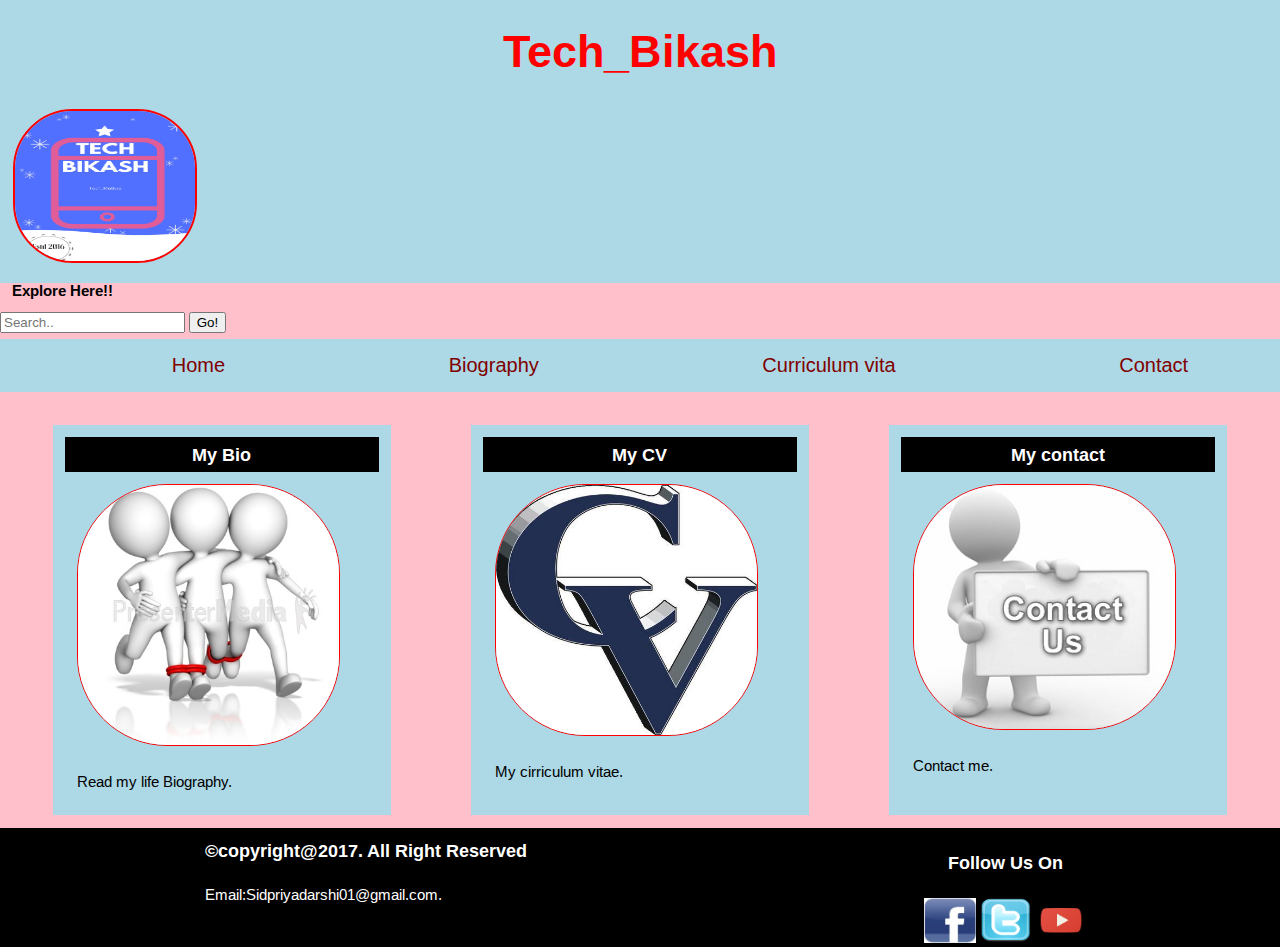
==== index.html @ e3cd0178 "footer article{" ====
<!--student Name : Bikash kumar Yadav-->
<!-- Student ID :  17425097-->

<!DOCTYPE html>
<html>
<head>

    <title>Tech_Bikash.Org</title>
      <link rel="stylesheet" type="text/css" href="css/web.css">
      <link href="https://fonts.googleapis.com/css?family=Arimo" rel="stylesheet">
      <link rel="icon" type="image/jpg" href="images\TEchBikash.jpg"/>


<header>
<h2>Tech_Bikash</h2>
  <div class="logo">

    <a href ="index.html"><img src="images\TEchBikash.jpg"style="width:180px; height:150px;">
   </a>
  </div>
</header>
    </head>
        <body>
              <form>
                  <h4>Explore Here!!</h4>
                    <input type="text" placeholder="Search.." "Search">
                    <input type="submit" value="Go!">
              </form>


<div class="menubar">

  <ul>
    <ul>
          <li><a href="index.html">Home</a>
    <ul>


      </ul>
      </li>
      </ul>

  <ul>
          <li><a href="bio.html">Biography</a>
<ul>

  </ul>
    </li>
      </ul>

<ul>
      <li><a href="cv.html">Curriculum vita</a>

<ul>

</ul>
  </ul>
    </li>

<ul>
      <li><a href="contact.html">Contact</a>
<ul>

    </ul>
      </li>
        </ul>
            </ul>

</div>
<div id="wrapper">



<section>
        <article class="article-class">
<h3>My Bio</h3>

            <p><a href="bio.html"><img src="images\bbioo.png"></p></a>
<p>Read my life Biography.
          </article>

<article class="article-class">

<h3>My CV</h3>
                  <p><a href="cv.html"><img src="images\cv_logo.jpg"</p></a>
        <p>My cirriculum vitae.</P>


</article>


      <article class="article-class">
<h3>My contact</h3>
    <p><a href="contact.html"><img src="images\contact us logo.jpg"></p></a>
      <p>Contact me.</P>

</article>
</section>



<footer>

  <article>
    <div class="copyright">
          <h3>©copyright@2017. All Right Reserved</h3>
          <p>Email:Sidpriyadarshi01@gmail.com.</p>
    </div>

      <div class="image">
          <h3><p>Follow Us On</p></h3>
            <a href="https://www.facebook.com/" target="_blank"><img src="images\fb.png"></a>
            <a href="https://www.twitter.com/" target="_blank"><img src="images\twitter.png"></a>
            <a href="https://www.Youtube.com/" target="_blank"><img src="images\youtube.png"></a>

          </div>
    </article>
  </footer>
</div>
</body>
</html>
---- css/web.css ----
/* student name : Bikash kumar Yadav */
/* student ID  : 17425097*/
body{
  margin: 0%;font-size: 15px;background: pink;font-family: cursive;

}
h1,h2,h3,h4,h5,h6,p{
  margin: 0; padding: 12px;
font-family: 'Arimo', sans-serif;


}

li{
  list-style: none;
}
a{
  text-decoration: none;
}

header{
  background:lightblue; text-align: center;padding: 1%;
  margin-bottom: -13px;color: red;font-size: 30px;
}
.logo{
  display: flex; flex-direction:row;

}
.logo img {
  border-radius: 60px;
  border: 2px solid red;
  width: 30%;
  height: 30%;
margin-top:10%;
}

.menubar{

  width: 100%;
  background: lightblue;
  font-size: 20px;
  margin-top: -14px;
}
.menubar ul{
    display: flex;
  flex-direction: row;
    justify-content: space-around;
    font-family: sans-serif;

}
.menubar ul li{
  background: lightblue;flex-grow: 1;
  padding: 15px;


}
.menubar ul li :hover{
  background: yellow; border-radius: 20px;
}
.menubar ul li:hover a {
  color: red;
}
.menubar ul li a{

  color: maroon;
}
.menubar ul li ul{
  display: none;position: absolute;width: 18%;
}

.menubar ul li:hover ul{
  display: block;margin: 1% 0 0 0;background: blue;
}
section{

  background: pink;padding: 1%;display: flex;flex-flow: row nowrap;
  justify-content:
  space-around;

}
section article{
  background: lightblue;width: 25%;padding: 1%;
}
section article h3{

  background: black;color: white;padding: 2% 3%;text-align: center;
}
select article p{
  margin-top: 1%;text-align: justify;
}

section article.article-image p{

  text-align:center;

}
section article.article-class  p img{

  border-radius: 90px;
  border: 1px solid red;
  width: 90%;
  height: 100%;

}
section .img{
  border-radius:
}
section article .video{
  border-right: 3px solid red;
}

footer {
  width: 100%;
  display: flex;
    flex-direction: row;

}


footer article .image img {
  width: 52px;
  height: 45px;
}


footer article{
  width: 100%;
  background: black;display: flex;flex-direction: row nowrap; justify-content: space-around;
  display: flex;flex-direction: row;color: white;
}

  @media screen and (max-width: 600px)
  {

    .menubar ul{
        display: flex;
      flex-direction: column;
        justify-content: space-around;
        font-family: sans-serif;

    }
    footer article{
      width: 100%;
      background: black;display: flex;flex-direction: row nowrap; justify-content: space-around;
      display: flex;flex-direction: row;color: white;
      flex-direction: column;
    }
    }

    }
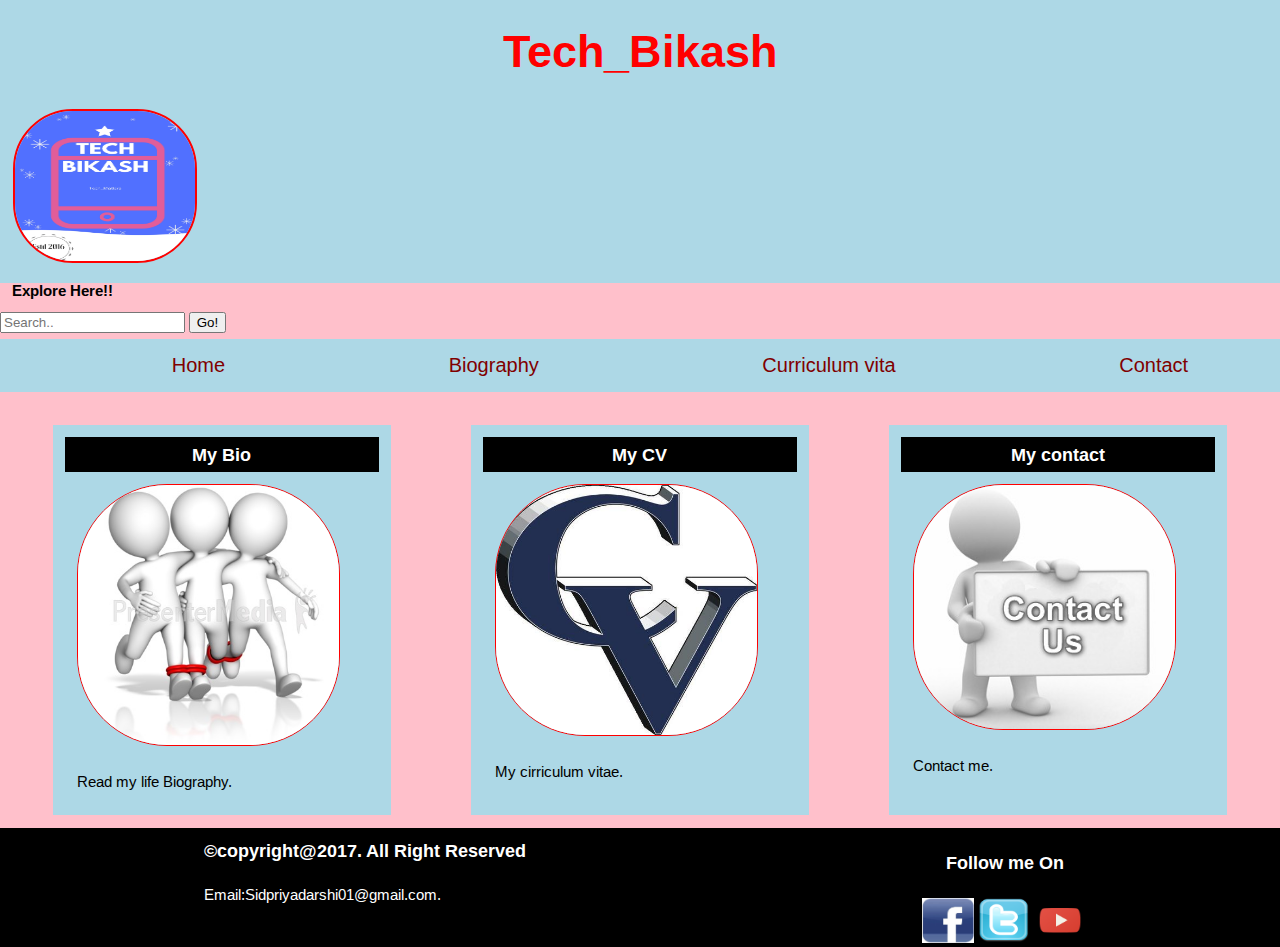
==== commit b6a4b18c: "Video has been deleted and contents of bio,contact,cv,index.htmls and report has been modified" ====
--- a/index.html
+++ b/index.html
@@ -2,32 +2,44 @@
 <!-- Student ID :  17425097-->
 
 <!DOCTYPE html>
-<html>
-<head>
 
-    <title>Tech_Bikash.Org</title>
+<html><!-- html tag starts from here-->
+  <!-- body parts starts from here which consist other section also -->
+  <body>
+<!-- header starts from here -->
+<header>
+
+  <head>
+  <meta charset="UTF-8">
+    <title>Tech_Bikash/Home</title>
+  </head>
       <link rel="stylesheet" type="text/css" href="css/web.css">
       <link href="https://fonts.googleapis.com/css?family=Arimo" rel="stylesheet">
       <link rel="icon" type="image/jpg" href="images\TEchBikash.jpg"/>
 
-
-<header>
 <h2>Tech_Bikash</h2>
+<!-- this is a logo div section -->
   <div class="logo">
 
-    <a href ="index.html"><img src="images\TEchBikash.jpg"style="width:180px; height:150px;">
+    <a href ="index.html"><img src="images\TEchBikash.jpg "style=" width:180px; height:150px;">
    </a>
   </div>
+<!-- logo section ends here -->
 </header>
-    </head>
-        <body>
+<!-- header ends here -->
+
+
+
+
+    <!-- search box form starts from here -->
               <form>
                   <h4>Explore Here!!</h4>
                     <input type="text" placeholder="Search.." "Search">
                     <input type="submit" value="Go!">
               </form>
+    <!-- search box forms ends here -->
 
-
+<!--  menubar div starts from here -->
 <div class="menubar">
 
   <ul>
@@ -67,9 +79,11 @@
             </ul>
 
 </div>
-<div id="wrapper">
+<!-- menubar div ends here -->
 
 
+<!-- wrapper section starts from here which is inside the body section -->
+<div id="wrapper">
 
 <section>
         <article class="article-class">
@@ -99,6 +113,10 @@
 
 
 
+<!-- wrapper section  ends here -->
+
+
+<!-- footer section starts from here -->
 <footer>
 
   <article>
@@ -106,16 +124,19 @@
           <h3>©copyright@2017. All Right Reserved</h3>
           <p>Email:Sidpriyadarshi01@gmail.com.</p>
     </div>
-
-      <div class="image">
-          <h3><p>Follow Us On</p></h3>
+<!-- social media link div statrs from here -->
+    <div class="image">
+          <h3><p>Follow me On</p></h3>
             <a href="https://www.facebook.com/" target="_blank"><img src="images\fb.png"></a>
             <a href="https://www.twitter.com/" target="_blank"><img src="images\twitter.png"></a>
             <a href="https://www.Youtube.com/" target="_blank"><img src="images\youtube.png"></a>
 
-          </div>
+    </div>
+          <!-- social media div  ends here -->
     </article>
   </footer>
 </div>
+<!-- footer section ends here -->
 </body>
-</html>
+<!-- body section ends here -->
+</html><!-- html tag ends here-->
--- a/css/web.css
+++ b/css/web.css
@@ -1,9 +1,11 @@
 /* student name : Bikash kumar Yadav */
 /* student ID  : 17425097*/
+
 body{
   margin: 0%;font-size: 15px;background: pink;font-family: cursive;
 
 }
+
 h1,h2,h3,h4,h5,h6,p{
   margin: 0; padding: 12px;
 font-family: 'Arimo', sans-serif;
@@ -17,7 +19,7 @@
 a{
   text-decoration: none;
 }
-
+/* header css starts from here*/
 header{
   background:lightblue; text-align: center;padding: 1%;
   margin-bottom: -13px;color: red;font-size: 30px;
@@ -26,6 +28,7 @@
   display: flex; flex-direction:row;
 
 }
+/* logo css starts from here which is inside header section */
 .logo img {
   border-radius: 60px;
   border: 2px solid red;
@@ -33,7 +36,11 @@
   height: 30%;
 margin-top:10%;
 }
+/* logo css ends here*/
 
+/* header css ends here */
+
+/* menubar css starts from here*/
 .menubar{
 
   width: 100%;
@@ -71,6 +78,9 @@
 .menubar ul li:hover ul{
   display: block;margin: 1% 0 0 0;background: blue;
 }
+/* menubar css ends here */
+
+/* section css starts  from here */
 section{
 
   background: pink;padding: 1%;display: flex;flex-flow: row nowrap;
@@ -102,13 +112,14 @@
   height: 100%;
 
 }
-section .img{
-  border-radius:
-}
+
+
 section article .video{
   border-right: 3px solid red;
 }
+/* section css ends here*/
 
+/* footer css starts from here*/
 footer {
   width: 100%;
   display: flex;
@@ -125,9 +136,12 @@
 
 footer article{
   width: 100%;
-  background: black;display: flex;flex-direction: row nowrap; justify-content: space-around;
+  background: black;display: flex;flex-direction: row ; justify-content: space-around;
   display: flex;flex-direction: row;color: white;
 }
+/* footer css ends here*/
+
+/*  media queries css starts from here which is helpful in making webpage responsive*/
 
   @media screen and (max-width: 600px)
   {
@@ -141,10 +155,11 @@
     }
     footer article{
       width: 100%;
-      background: black;display: flex;flex-direction: row nowrap; justify-content: space-around;
+      background: black;display: flex;flex-direction: row; justify-content: space-around;
       display: flex;flex-direction: row;color: white;
       flex-direction: column;
     }
     }
 
-    }
+    
+    /* media queries css ends here */
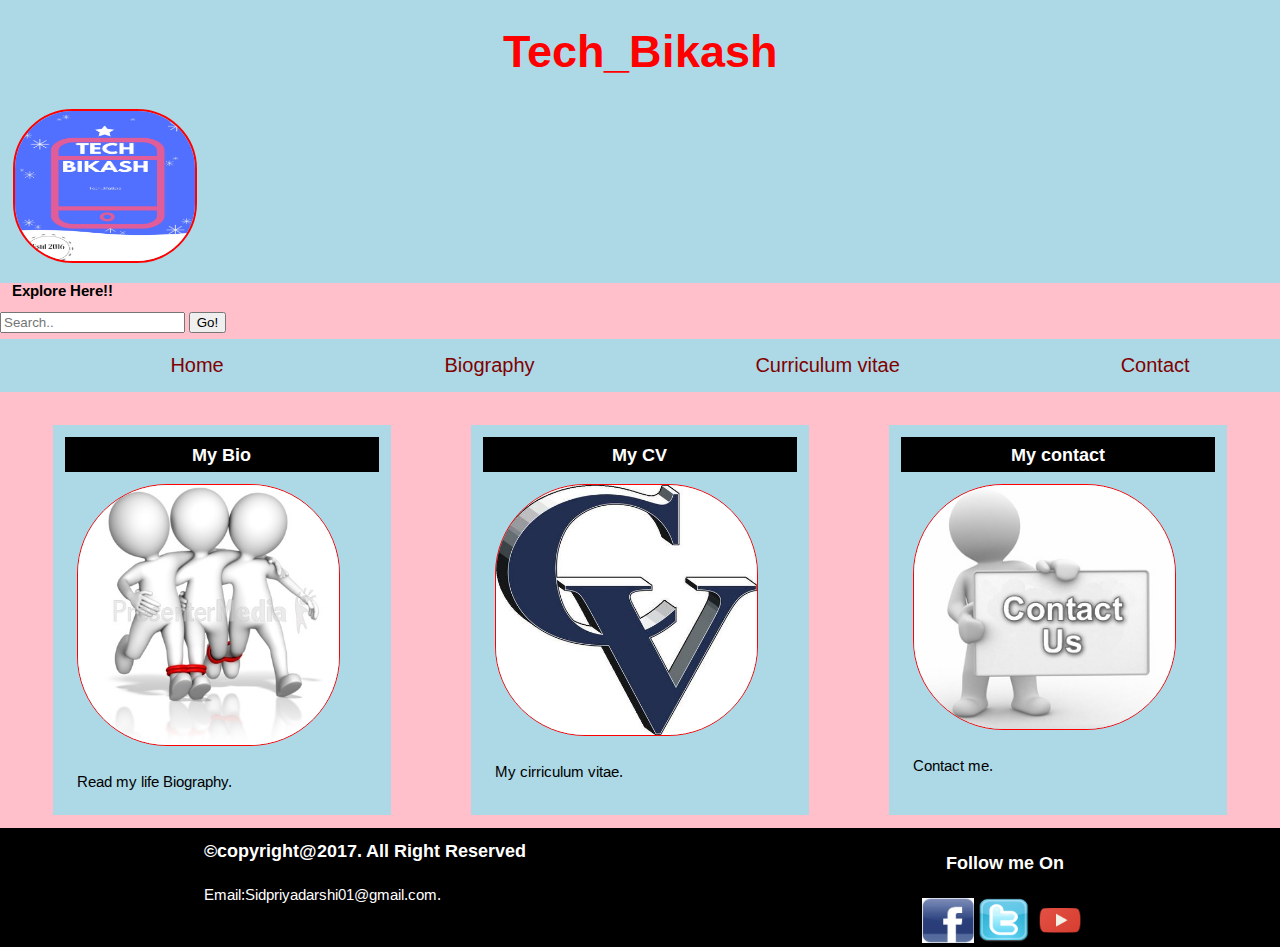
==== commit f0d2560a: "Modifications in the report, index.html and bio.html" ====
--- a/index.html
+++ b/index.html
@@ -4,6 +4,7 @@
 <!DOCTYPE html>
 
 <html><!-- html tag starts from here-->
+
   <!-- body parts starts from here which consist other section also -->
   <body>
 <!-- header starts from here -->
@@ -15,7 +16,7 @@
   </head>
       <link rel="stylesheet" type="text/css" href="css/web.css">
       <link href="https://fonts.googleapis.com/css?family=Arimo" rel="stylesheet">
-      <link rel="icon" type="image/jpg" href="images\TEchBikash.jpg"/>
+        <link rel="icon" type="image/jpg" href="images\TEchBikash.jpg"/>
 
 <h2>Tech_Bikash</h2>
 <!-- this is a logo div section -->
@@ -61,7 +62,7 @@
       </ul>
 
 <ul>
-      <li><a href="cv.html">Curriculum vita</a>
+      <li><a href="cv.html">Curriculum vitae</a>
 
 <ul>
 
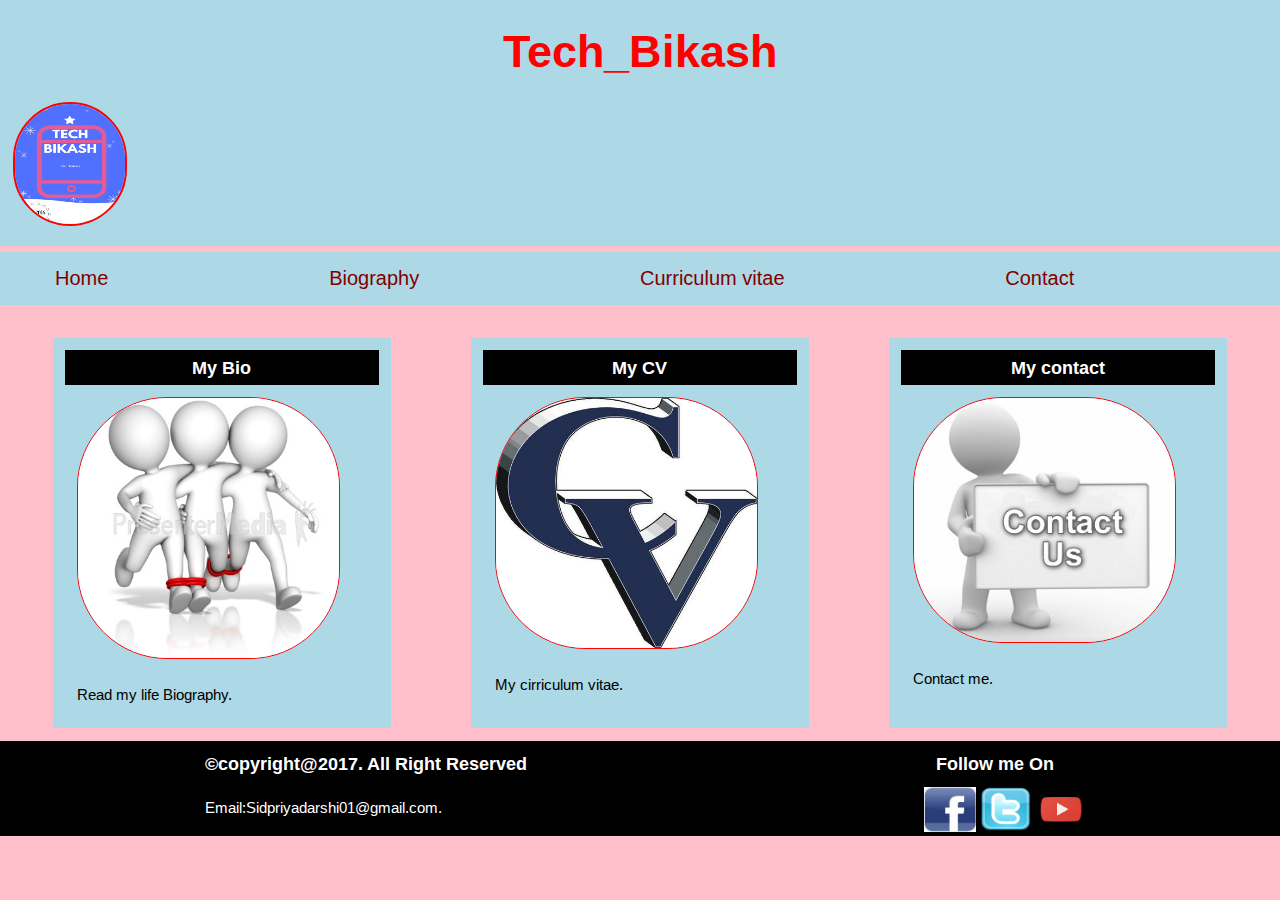
==== commit 0e1e2992: "final commit" ====
--- a/index.html
+++ b/index.html
@@ -6,23 +6,24 @@
 <html><!-- html tag starts from here-->
 
   <!-- body parts starts from here which consist other section also -->
-  <body>
 <!-- header starts from here -->
-<header>
+
 
   <head>
   <meta charset="UTF-8">
     <title>Tech_Bikash/Home</title>
+    <link rel="stylesheet" type="text/css" href="css/web.css">
+    <link href="https://fonts.googleapis.com/css?family=Arimo" rel="stylesheet">
+    <link rel="icon" type="image/jpg" href="images/TEchBikash.jpg">
   </head>
-      <link rel="stylesheet" type="text/css" href="css/web.css">
-      <link href="https://fonts.googleapis.com/css?family=Arimo" rel="stylesheet">
-        <link rel="icon" type="image/jpg" href="images\TEchBikash.jpg"/>
 
+<body>
+  <header>
 <h2>Tech_Bikash</h2>
 <!-- this is a logo div section -->
   <div class="logo">
 
-    <a href ="index.html"><img src="images\TEchBikash.jpg "style=" width:180px; height:150px;">
+    <a href ="index.html"><img src="images/TEchBikash.jpg" alt="This is the image for techbikash">
    </a>
   </div>
 <!-- logo section ends here -->
@@ -32,53 +33,16 @@
 
 
 
-    <!-- search box form starts from here -->
-              <form>
-                  <h4>Explore Here!!</h4>
-                    <input type="text" placeholder="Search.." "Search">
-                    <input type="submit" value="Go!">
-              </form>
-    <!-- search box forms ends here -->
 
 <!--  menubar div starts from here -->
 <div class="menubar">
 
-  <ul>
     <ul>
-          <li><a href="index.html">Home</a>
-    <ul>
-
-
-      </ul>
-      </li>
-      </ul>
-
-  <ul>
-          <li><a href="bio.html">Biography</a>
-<ul>
-
-  </ul>
-    </li>
-      </ul>
-
-<ul>
+      <li><a href="index.html">Home</a>
+      <li><a href="bio.html">Biography</a>
       <li><a href="cv.html">Curriculum vitae</a>
-
-<ul>
-
-</ul>
-  </ul>
-    </li>
-
-<ul>
       <li><a href="contact.html">Contact</a>
-<ul>
-
     </ul>
-      </li>
-        </ul>
-            </ul>
-
 </div>
 <!-- menubar div ends here -->
 
@@ -90,14 +54,14 @@
         <article class="article-class">
 <h3>My Bio</h3>
 
-            <p><a href="bio.html"><img src="images\bbioo.png"></p></a>
+            <p><a href="bio.html"><img src="images/bbioo.png" alt="This is the bio page image"></a> </p>
 <p>Read my life Biography.
           </article>
 
 <article class="article-class">
 
 <h3>My CV</h3>
-                  <p><a href="cv.html"><img src="images\cv_logo.jpg"</p></a>
+                  <p><a href="cv.html"><img src="images/cv_logo.jpg" alt="bikash"></a></p>
         <p>My cirriculum vitae.</P>
 
 
@@ -106,7 +70,7 @@
 
       <article class="article-class">
 <h3>My contact</h3>
-    <p><a href="contact.html"><img src="images\contact us logo.jpg"></p></a>
+    <p><a href="contact.html"><img src="images/contactuslogo.jpg" alt="This is the contact me logo"></a></p>
       <p>Contact me.</P>
 
 </article>
@@ -127,10 +91,10 @@
     </div>
 <!-- social media link div statrs from here -->
     <div class="image">
-          <h3><p>Follow me On</p></h3>
-            <a href="https://www.facebook.com/" target="_blank"><img src="images\fb.png"></a>
-            <a href="https://www.twitter.com/" target="_blank"><img src="images\twitter.png"></a>
-            <a href="https://www.Youtube.com/" target="_blank"><img src="images\youtube.png"></a>
+          <h3>Follow me On</h3>
+            <a href="https://www.facebook.com/" target="_blank"><img src="images/fb.png" alt="this is the facebook logo"></a>
+            <a href="https://www.twitter.com/" target="_blank"><img src="images/twitter.png" alt="This is the twitter logo"></a>
+            <a href="https://www.Youtube.com/" target="_blank"><img src="images/youtube.png" alt="This is the youtube logo"></a>
 
     </div>
           <!-- social media div  ends here -->
--- a/css/web.css
+++ b/css/web.css
@@ -35,6 +35,8 @@
   width: 30%;
   height: 30%;
 margin-top:10%;
+height: 120px;
+width: 110px;
 }
 /* logo css ends here*/
 
@@ -50,7 +52,7 @@
 }
 .menubar ul{
     display: flex;
-  flex-direction: row;
+    flex-direction: row;
     justify-content: space-around;
     font-family: sans-serif;
 
@@ -161,5 +163,5 @@
     }
     }
 
-    
+
     /* media queries css ends here */
